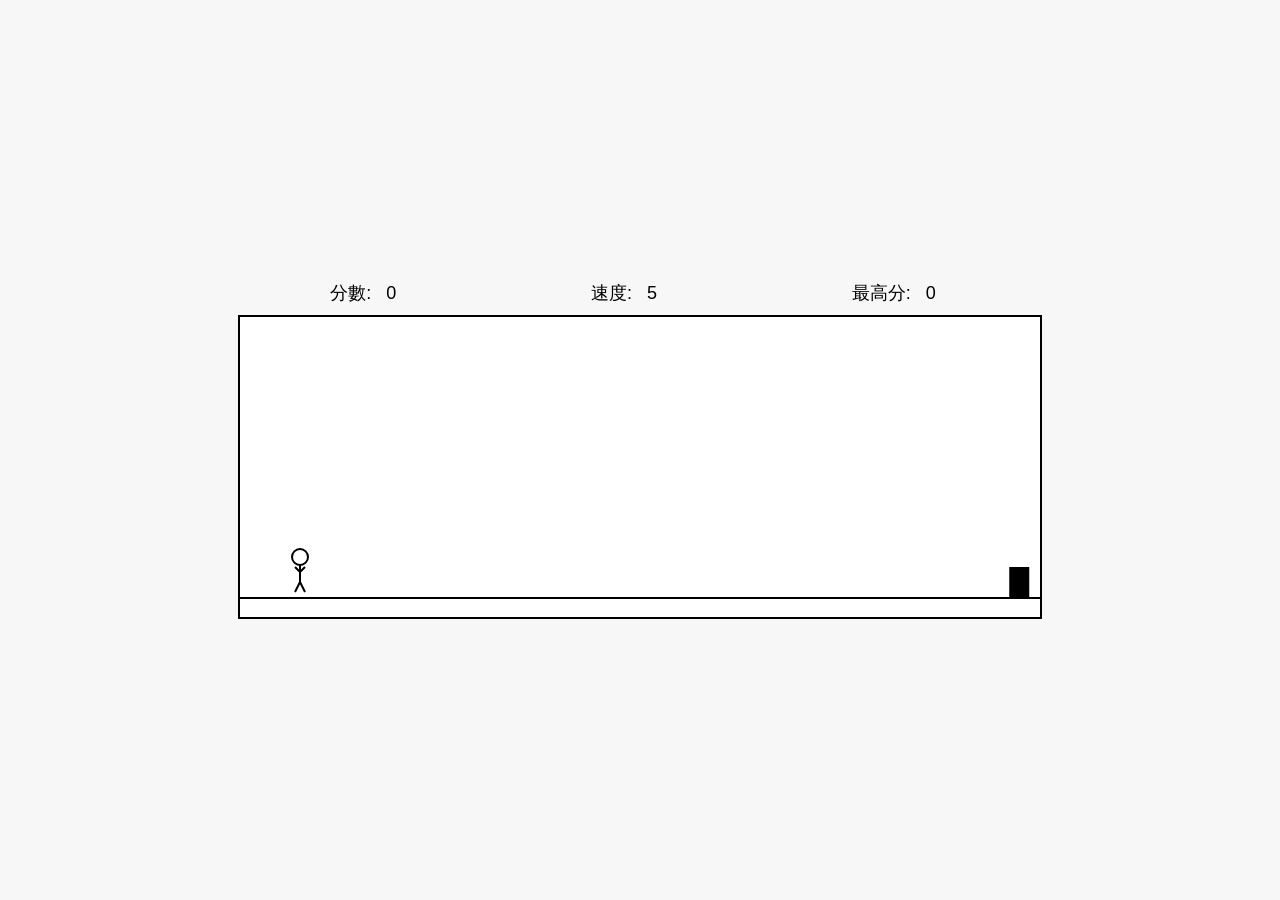
==== index.html @ 5397ce43 "Rename 恐龍小遊戲.html to index.html" ====
<!DOCTYPE html>
<html lang="zh-tw">
<head>
    <meta charset="UTF-8">
    <meta name="viewport" content="width=device-width, initial-scale=1.0">
    <title>火柴人跳躍遊戲</title>
    <link rel="stylesheet" href="恐龍小遊戲.css">
</head>
<body>
    <div id="game-container">
        <div id="stats">
            <span>分數: <span id="score">0</span></span>
            <span>速度: <span id="speed">5</span></span>
            <span>最高分: <span id="best-score">0</span></span>
        </div>
        <canvas id="game-canvas" width="800" height="300"></canvas>
        <div id="game-over" style="display: none;">
            <h2>遊戲結束</h2>
            <p>最終分數: <span id="final-score">0</span></p>
            <p id="record-msg"></p>
            <button id="restart-btn">重新開始</button>
        </div>
    </div>
    <script src="恐龍小遊戲.js"></script>
</body>
</html>
---- 恐龍小遊戲.css ----
body {
    display: flex;
    justify-content: center;
    align-items: center;
    height: 100vh;
    margin: 0;
    background-color: #f7f7f7;
    font-family: Arial, sans-serif;
}

#game-container {
    position: relative;
    text-align: center;
}

#stats {
    font-size: 18px;
    margin-bottom: 10px;
    display: flex;
    justify-content: space-around;
    width: 800px;
}

#stats span {
    margin: 0 10px;
}

#stats span {
    margin: 0 10px;
}

#game-canvas {
    border: 2px solid #000;
    background-color: #fff;
    display: block;
}

#game-over {
    position: absolute;
    top: 50%;
    left: 50%;
    transform: translate(-50%, -50%);
    background-color: rgba(255, 255, 255, 0.95);
    padding: 20px;
    border-radius: 10px;
    box-shadow: 0 0 10px rgba(0, 0, 0, 0.5);
    z-index: 10;
}

#game-over h2 {
    margin: 0 0 10px 0;
}

#game-over p {
    margin: 0 0 20px 0;
}

#restart-btn {
    padding: 10px 20px;
    font-size: 16px;
    cursor: pointer;
    background-color: #4CAF50;
    color: white;
    border: none;
    border-radius: 5px;
}

#restart-btn:hover {
    background-color: #45a049;
}
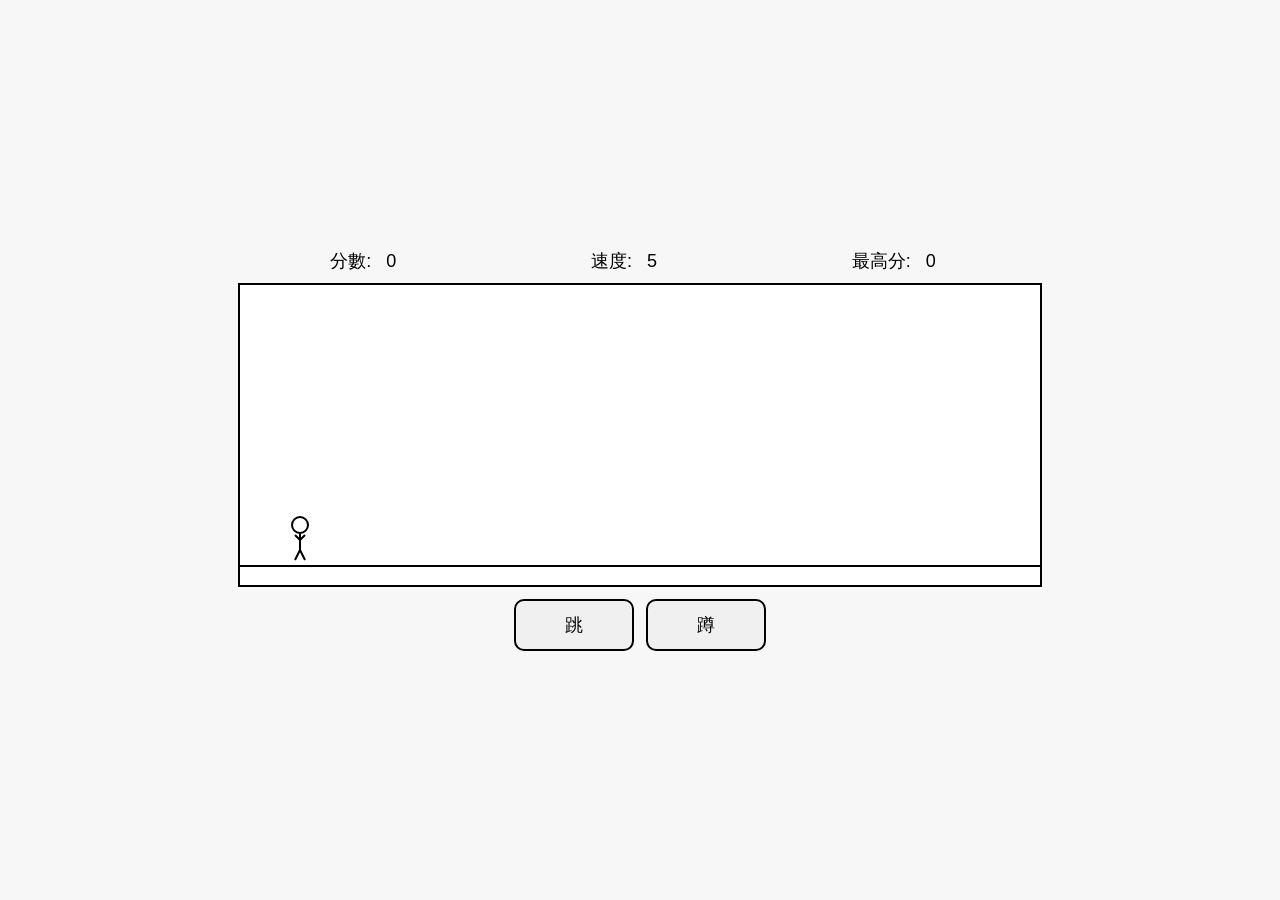
==== commit 0ad8bb64: "Rename 恐龍小遊戲.html to index.html" ====
--- a/index.html
+++ b/index.html
@@ -14,6 +14,10 @@
             <span>最高分: <span id="best-score">0</span></span>
         </div>
         <canvas id="game-canvas" width="800" height="300"></canvas>
+        <div id="controls">
+            <button id="jump-btn">跳</button>
+            <button id="duck-btn">蹲</button>
+        </div>
         <div id="game-over" style="display: none;">
             <h2>遊戲結束</h2>
             <p>最終分數: <span id="final-score">0</span></p>
--- a/恐龍小遊戲.css
+++ b/恐龍小遊戲.css
@@ -35,6 +35,28 @@
     display: block;
 }
 
+#controls {
+    display: flex;
+    justify-content: center;
+    gap: 12px;
+    margin-top: 12px;
+}
+
+#controls button {
+    width: 120px;
+    padding: 12px 0;
+    font-size: 18px;
+    border: 2px solid #000;
+    border-radius: 10px;
+    background-color: #f0f0f0;
+    cursor: pointer;
+    touch-action: manipulation;
+}
+
+#controls button:active {
+    background-color: #ddd;
+}
+
 #game-over {
     position: absolute;
     top: 50%;
